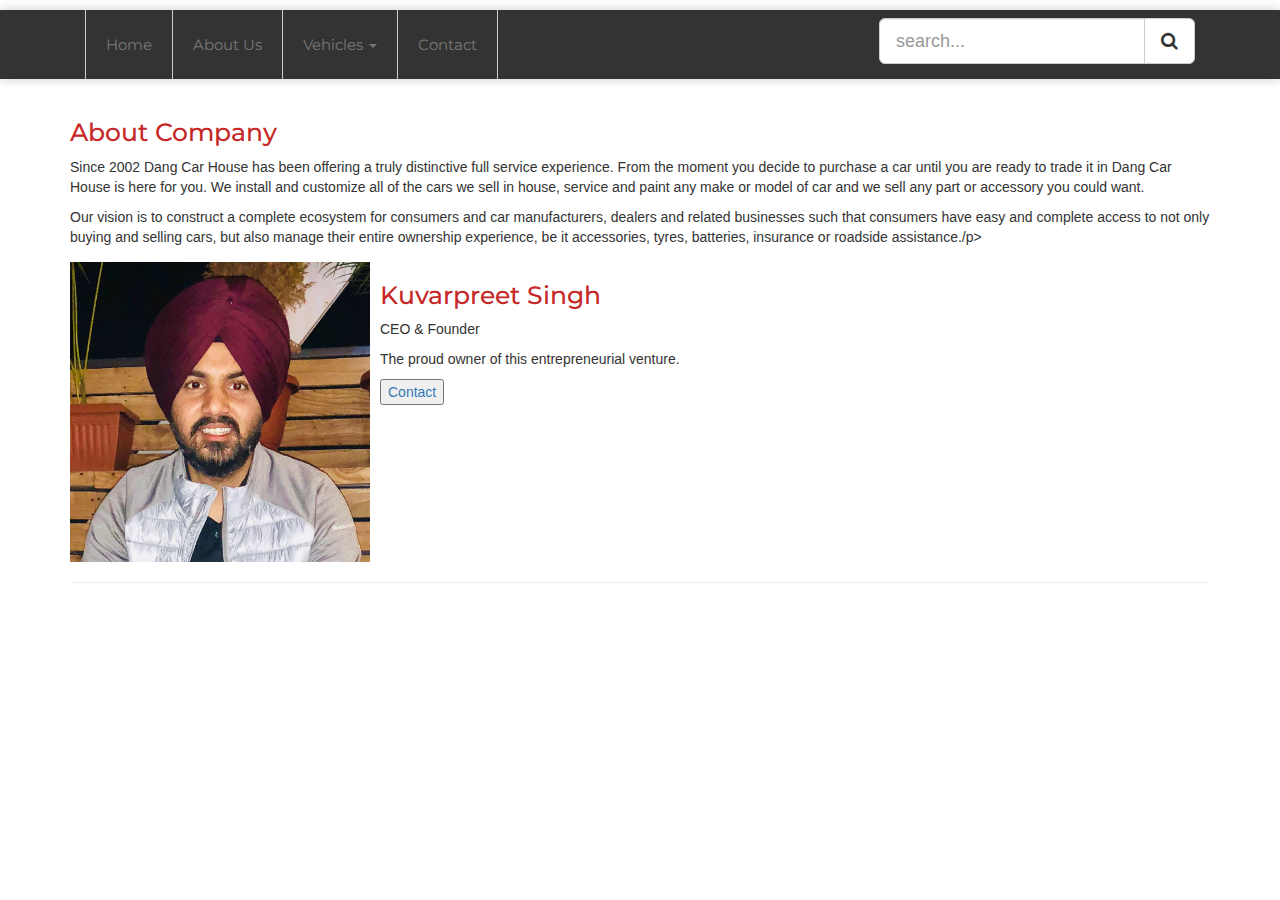
==== about.html @ 934ce93c "first commit" ====
<!DOCTYPE html>
<html>
<head>
	<title>Dang Car House</title>
	<meta charset="utf-8">
	<meta name="description" content="Revenda de carros, novos e usados de alta qualidade">
	<meta name="keywords" content="carros,novos,usados,importados,ivate">
	<meta name="viewport" content="width=device-width,initial-scale=1">

	<!-- Open Graph -->
	<meta property="og:locale" content="pt_BR">
	<meta property="og:title" content="Car Sale - Especialista em Carros Antigos e Relíquias">
	<meta property="og:description" content="Revenda de carros, novos e usados de alta qualidade">
	<meta property="og:image" content="http://pos.professorburnes.com.br/carsale/img/carsale.jpg">
	<meta property="og:image:type" content="image/jpeg">
	<meta property="og:image:width" content="800">
	<meta property="og:image:height" content="315">
	<meta property="og:type" content="website">

	<!-- Twitter Card -->
	<meta name="twitter:card" content="summary">
	<meta name="twitter:url" content="@professorburnes">
	<meta name="twitter:image" content="http://pos.professorburnes.com.br/carsale/img/carsale.jpg">
	<meta name="twitter:title" content="Car Sale - Especialista em Carros Antigos e Relíquias">

	<!-- CSS -->
	<link rel="stylesheet" type="text/css" href="css/bootstrap.min.css">
	<link rel="stylesheet" type="text/css" href="css/font-awesome.min.css">
	<link rel="stylesheet" type="text/css" href="css/style.css">
	<link rel="icon" type="image/png" href="imgs/icone.png">

	<!-- JavaScript -->
	<script type="text/javascript" src="js/jquery-3.1.0.min.js"></script>
	<script type="text/javascript" src="js/bootstrap.min.js"></script>
	<script type="text/javascript" src="js/bootstrap-inputmask.min.js"></script>
	<script type="text/javascript" src="js/jqBootstrapValidation.js"></script>

	<script>
  		$(function () { 
  			$("input,select,textarea").not("[type=submit]").jqBootstrapValidation(); 
  		});
	</script>


</head>
<body>
	<nav class="navbar navbar-default">
		<div class="container-fluid container">
			<div class="navbar-header">
				<button type="button" class="navbar-toggle collapsed" data-toggle="collapse" data-target="#menu"
				area-expanded="false">
					<span class="icon-bar"></span>
					<span class="icon-bar"></span>
					<span class="icon-bar"></span>
				</button>
			</div>
			<div class="collapse navbar-collapse" 
			id="menu">
				<ul class="nav navbar-nav">
					<li>
						<a href="index.php">Home</a>
					</li>
				<li>
						<a href="about.html">About Us</a>
					</li>
					<li class="dropdown">
						<a href="#" class="dropdown-toggle" data-toggle="dropdown">
						Vehicles <i class="caret"></i>
						</a>

						<ul class="dropdown-menu">
							<li>
								<a href="nacionais">
								National
								</a>
							</li>
							<li>
								<a href="importados">
								Imported
								</a>
							</li>
						</ul>
					</li>
					<li>
						<a href="index.html">Contact</a>
					</li>
				</ul>

				<form name="form1" method="post" action="buscar" class="navbar-form navbar-right">
					<div class="input-group input-group-lg">
						<input type="text" name="busca"
						placeholder="search..."
						class="form-control">
						<span class="input-group-btn">
							<button type="submit"
							class="btn btn-default">
								<i class="fa fa-search"></i>
							</button>
						</span>
					</div>
				</form>
			</div>
		</div>
	</nav>
<div class="container">
  <h2>About Company</h2>
  <p>Since 2002 Dang Car House has been offering a truly distinctive full service experience. From the moment you decide to purchase a car until you are ready to trade it in Dang Car House is here for you. We install and customize all of the cars we sell in house, service and paint any make or model of car and we sell any part or accessory you could want.</p>
  <p>Our vision is to construct a complete ecosystem for consumers and car manufacturers, dealers and related businesses such that consumers have easy and complete access to not only buying and selling cars, but also manage their entire ownership experience, be it accessories, tyres, batteries, insurance or roadside assistance./p><br>
  
  <!-- Left-aligned media object -->
  <div class="media">
    <div class="media-left">
      <img src="imgs/kuvar.jpeg" class="media-object" style="width:300px">
    </div>
    <div class="media-body">
        <h2>Kuvarpreet Singh</h2>
        <p class="title">CEO & Founder</p>
      <p>The proud owner of this entrepreneurial venture.</p>
      <p><button class="button"><a href="index.html"> Contact</a></button></p>
    </div>
  </div>
  <hr>
  
</div>
</body>
</html>
---- css/style.css ----
@import 'https://fonts.googleapis.com/css?family=Montserrat|Roboto';
.logo {
  float: left;
  font: 2.5em Montserrat, Tahoma, Verdana;
  color: #ff0000;
  width: 400px;
}
.logo img {
  width: 20%;
}
.logo:hover {
  color: #ff0000;
  text-decoration: none;
}
.info {
  padding-top: 15px;
  float: right;
}
.info span {
  color: #ff0000;
}
.info a {
  color: #cccccc;
  text-decoration: none;
  margin-left: 15px;
}
.info a:hover {
  color: #333333;
}
footer {
  background: #333333;
  width: 100%;
  padding: 10px 0px;
  color: #fff;
  margin-top: 20px;
}
footer img {
  width: 10%;
}
.navbar {
  border-radius: 0px;
  margin-top: 10px;
  background: #333333;
  border: 0px;
  box-shadow: 0px 0px 10px #cccccc;
}
.navbar .container-fluid ul li {
  padding: 10px 5px;
  border-left: 1px solid #cccccc;
}
.navbar .container-fluid ul li a {
  font: 1.1em Montserrat, Tahoma, Verdana;
}
.navbar .container-fluid ul li a:hover {
  color: #cccccc;
  background: #333333;
}
.navbar .container-fluid li:last-child {
  border-right: 1px solid #cccccc;
}
.navbar .container-fluid li:hover,
.navbar .container-fluid li:active,
.navbar .container-fluid li a:active {
  color: #cccccc;
  background: #333333;
}
.navbar .container-fluid .open {
  background: #333333;
}
.navbar .container-fluid .open ul,
.navbar .container-fluid .open ul li,
.navbar .container-fluid .open ul li a,
.navbar .container-fluid .open a:focus,
.navbar .container-fluid .open li {
  color: #cccccc;
  background: #333333;
}
.navbar .container-fluid .open ul li a:hover {
  color: #333333;
  background: #cccccc;
}
.navbar .container-fluid .open li {
  border: 0px;
}
h1,
h2,
h3 {
  color: #c62727;
  font-family: Montserrat, Tahoma, Verdana;
}
h1 {
  font-size: 2.5em;
}
h2 {
  font-size: 1.8em;
}
h3 {
  font-size: 1.5em;
}
.erro {
  font: 1.5em Roboto, Arial;
  text-align: center;
  width: 400px;
}
.btn-danger,
.well {
  border-radius: 0px;
  border: 0px;
}
#banner {
  float: left;
  margin-bottom: 20px;
}
#banner .carousel-caption {
  left: 10%;
  right: 10%;
  bottom: 20%;
  background: rgba(0, 0, 0, 0.4);
  font: 1.8em Montserrat, Tahoma, Verdana;
  color: #FFF;
  text-shadow: 2px 2px 5px #000;
}
#banner .carousel-caption span {
  font-size: 2.5em;
}
.thumbnail h2 {
  height: 50px;
}
.thumbnail p {
  height: 80px;
}
.pb {
  -webkit-filter: grayscale(100%);
  filter: grayscale(100%);
  transition: all 0.5s;
}
.pb:hover {
  -webkit-filter: grayscale(0%);
  filter: grayscale(0%);
}
.blur {
  -webkit-filter: blur(5px);
  filter: blur(5px);
  transition: all 0.5s;
}
.blur:hover {
  -webkit-filter: blur(0px);
  filter: blur(0px);
}
.help-block {
  color: #ff0000;
  font-weight: bold;
}
.help-block ul li {
  list-style: none;
  margin-left: -40px;
}
@media (max-width: 481px) {
  #banner .carousel-caption {
    font-size: 1.1em;
    bottom: 20%;
  }
  #banner .carousel-caption span {
    font-size: 1.5em;
  }
  header .logo,
  header .info {
    width: 100%;
    text-align: center;
  }
  header .info {
    font-size: 1.5em;
  }
  footer span {
    width: 100%;
    text-align: center;
  }
}
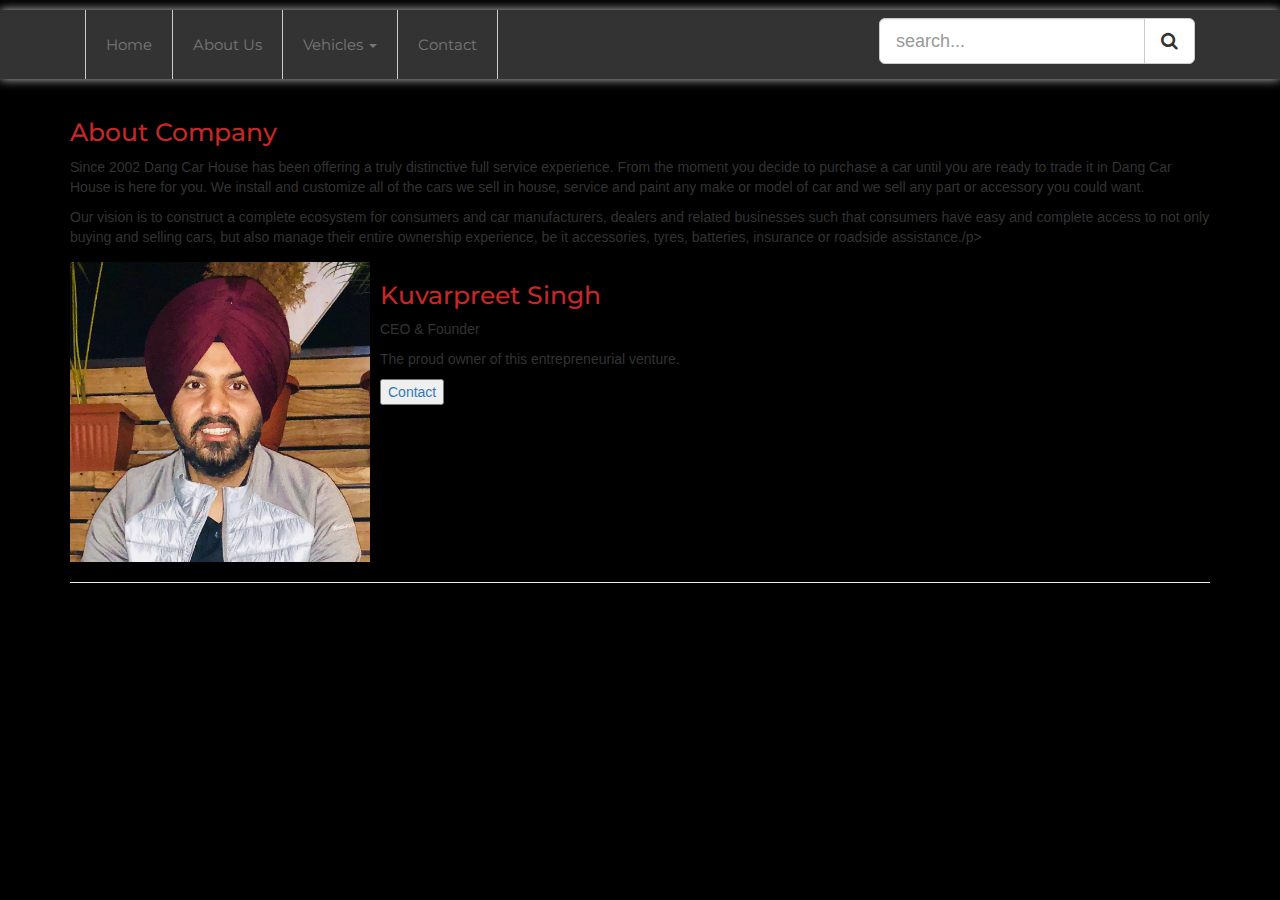
==== commit b25fa838: "second commit" ====
--- a/about.html
+++ b/about.html
@@ -41,7 +41,11 @@
   		});
 	</script>
 
-
+	<style>
+body {
+    background-color: rgb(0,0,0);
+}
+</style>
 </head>
 <body>
 	<nav class="navbar navbar-default">
--- a/css/style.css
+++ b/css/style.css
@@ -175,4 +175,5 @@
     width: 100%;
     text-align: center;
   }
+
 }
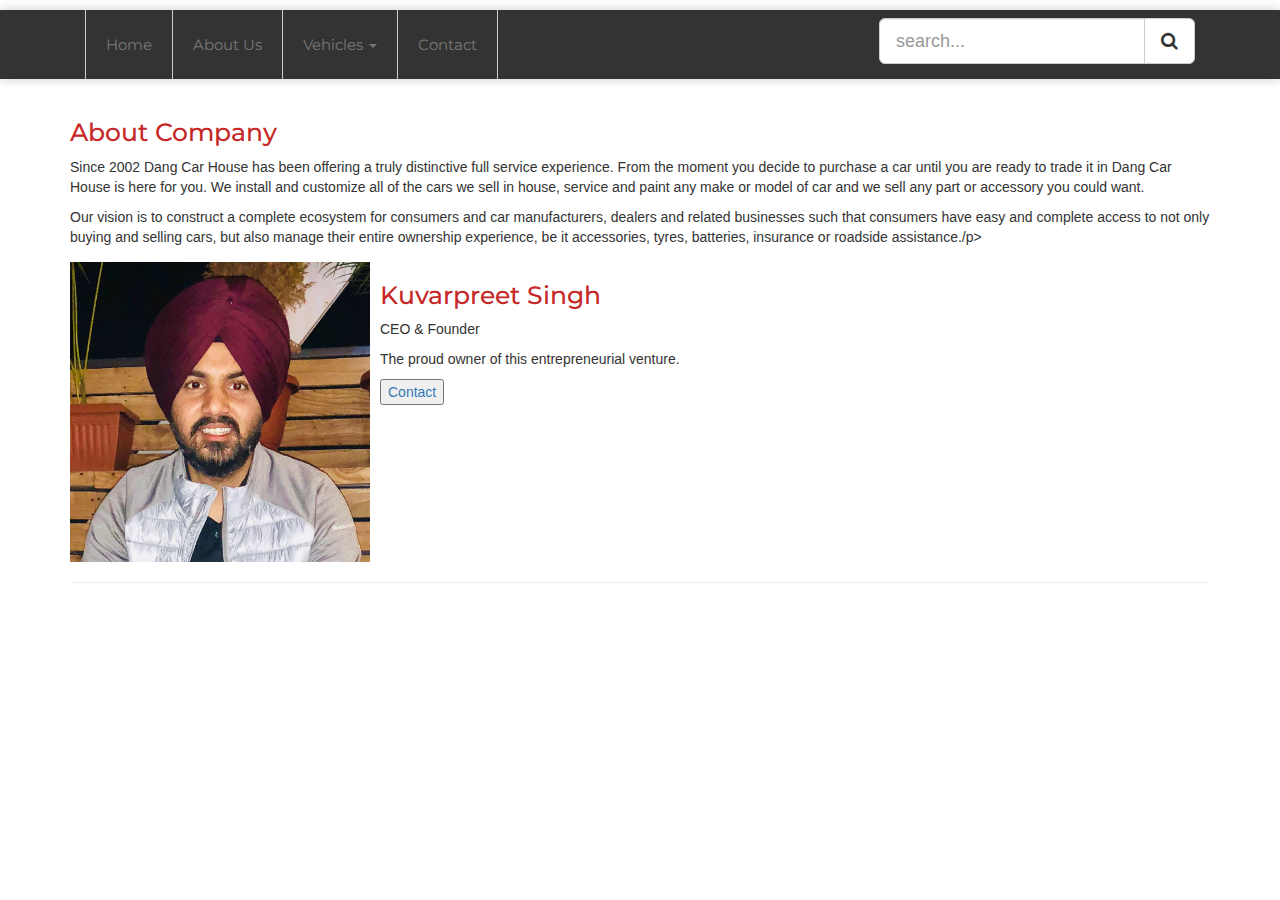
==== commit 879ea1f7: "Update about.html" ====
--- a/about.html
+++ b/about.html
@@ -41,11 +41,7 @@
   		});
 	</script>
 
-	<style>
-body {
-    background-color: rgb(0,0,0);
-}
-</style>
+
 </head>
 <body>
 	<nav class="navbar navbar-default">
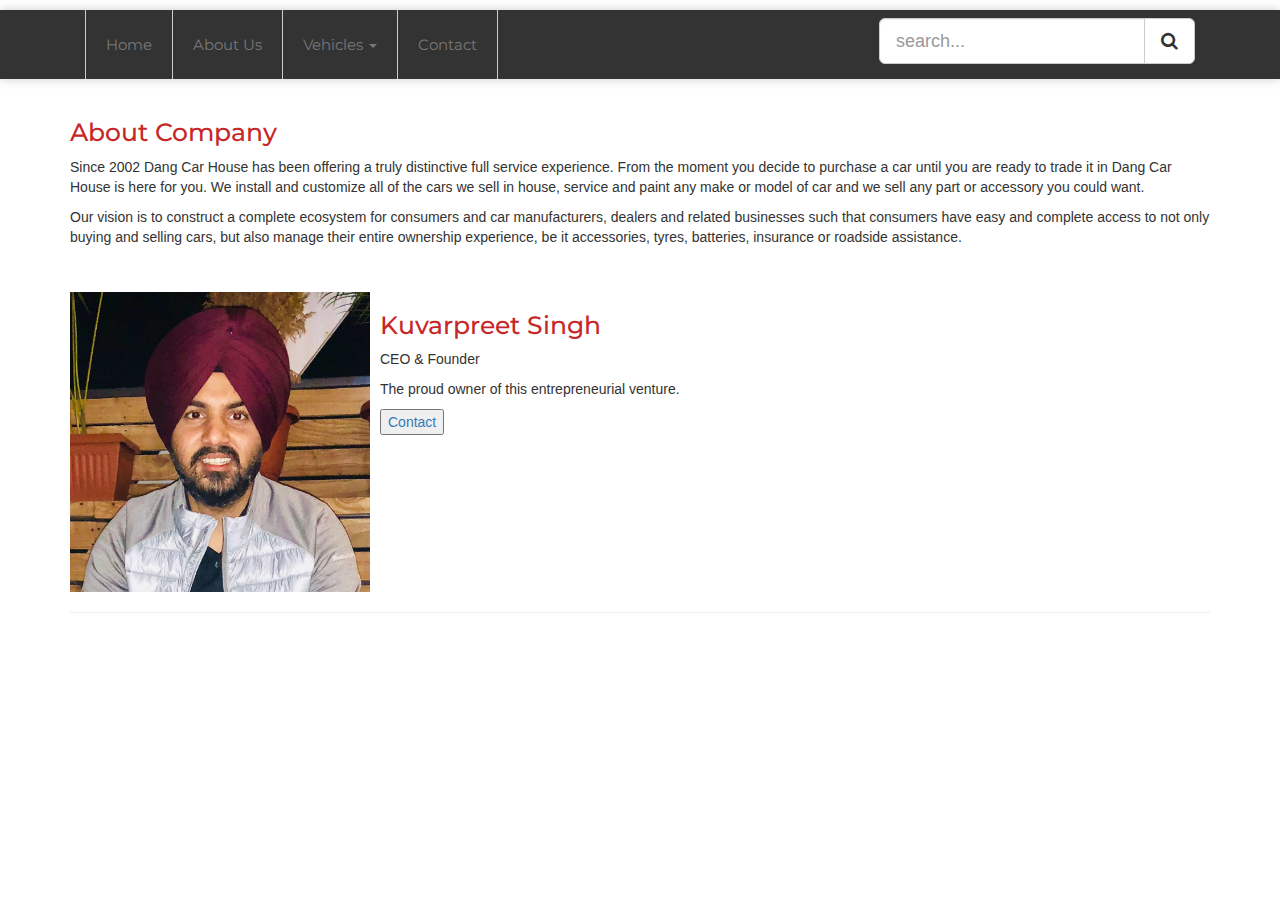
==== commit 8f76ef3b: "Update about.html" ====
--- a/about.html
+++ b/about.html
@@ -105,7 +105,7 @@
 <div class="container">
   <h2>About Company</h2>
   <p>Since 2002 Dang Car House has been offering a truly distinctive full service experience. From the moment you decide to purchase a car until you are ready to trade it in Dang Car House is here for you. We install and customize all of the cars we sell in house, service and paint any make or model of car and we sell any part or accessory you could want.</p>
-  <p>Our vision is to construct a complete ecosystem for consumers and car manufacturers, dealers and related businesses such that consumers have easy and complete access to not only buying and selling cars, but also manage their entire ownership experience, be it accessories, tyres, batteries, insurance or roadside assistance./p><br>
+  <p>Our vision is to construct a complete ecosystem for consumers and car manufacturers, dealers and related businesses such that consumers have easy and complete access to not only buying and selling cars, but also manage their entire ownership experience, be it accessories, tyres, batteries, insurance or roadside assistance.</p><br>
   
   <!-- Left-aligned media object -->
   <div class="media">
